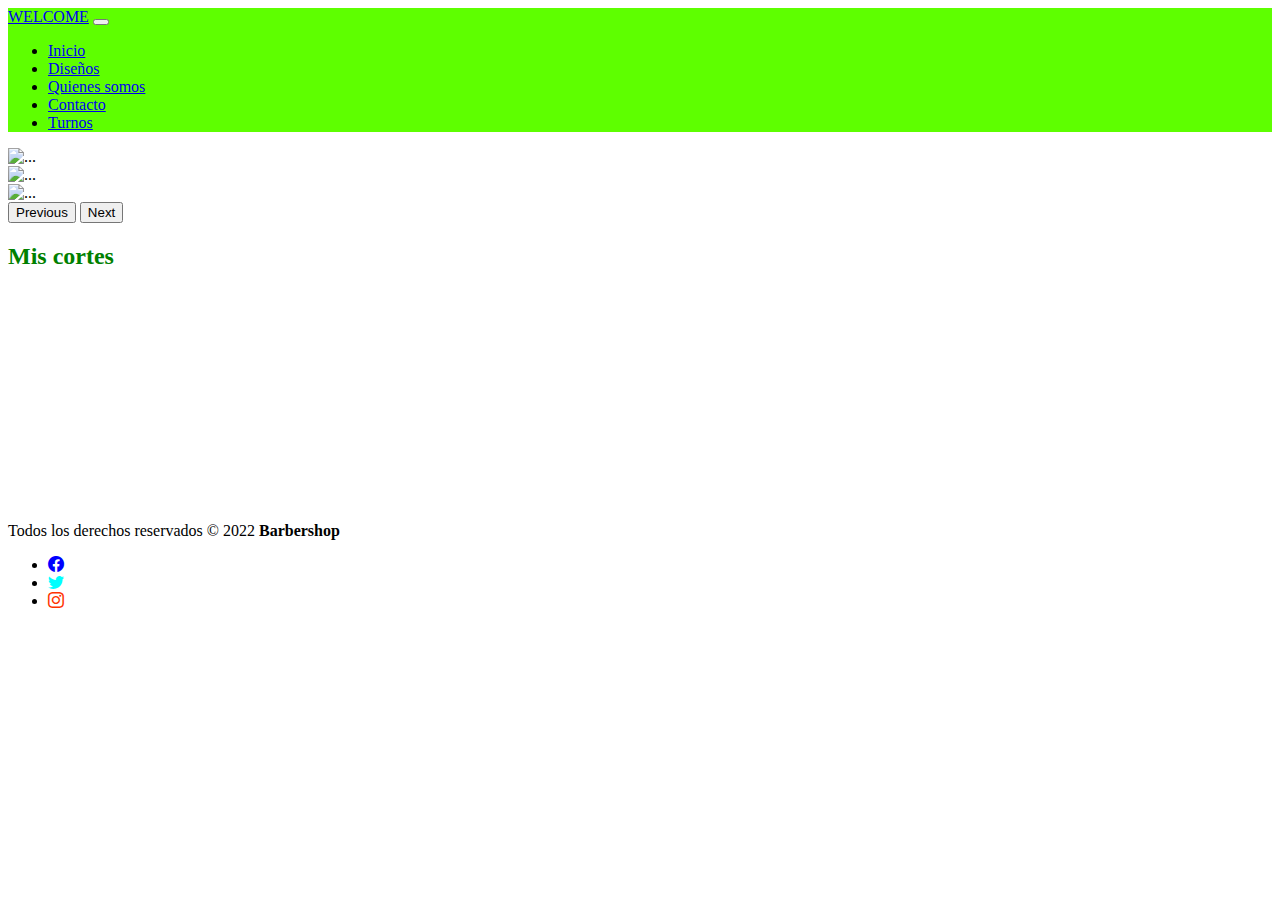
==== diseños.html @ b490d9d1 "guardar" ====
<!doctype html>
<html lang="en">

<head>
    <meta charset="utf-8">
    <meta name="viewport" content="width=device-width, initial-scale=1">
    <title>Bootstrap demo</title>
    <link href="https://cdn.jsdelivr.net/npm/bootstrap@5.2.1/dist/css/bootstrap.min.css" rel="stylesheet"
        integrity="sha384-iYQeCzEYFbKjA/T2uDLTpkwGzCiq6soy8tYaI1GyVh/UjpbCx/TYkiZhlZB6+fzT" crossorigin="anonymous">
        <link rel="stylesheet" href="https://cdn.jsdelivr.net/npm/bootstrap-icons@1.9.1/font/bootstrap-icons.css">

    <link rel="stylesheet" href="style.css">
</head>

<body>

    <header>
        <!--menu-->
        <nav class="navbar navbar-expand-lg">
            <div class="container">
                <a class="navbar-brand" href="#">WELCOME</a>
                <button class="navbar-toggler" type="button" data-bs-toggle="collapse" data-bs-target="#navbarNav"
                    aria-controls="navbarNav" aria-expanded="false" aria-label="Toggle navigation">
                    <span class="navbar-toggler-icon"></span>
                </button>
                <div class="collapse navbar-collapse" id="navbarNav">
                    <ul class="navbar-nav">
                        <li class="nav-item">
                            <a class= "nav-link" href="index.html">Inicio</a>
                        </li>
                        <li class="nav-item">
                            <a class="nav-link" href="diseños-de-cortes.html">Diseños</a>
                        </li>
                        <li class="nav-item">
                            <a class="nav-link" href="#">Quienes somos</a>
                        </li>
                        <li class="nav-item">
                            <a class="nav-link" href="contactos.html">Contacto</a>
                        </li>
                        <li class="nav-item">
                            <a class="nav-link" href="#">Turnos</a>
                        </li>
                    </ul>
                </div>
            </div>
        </nav>
        <!--carousel-->
        <div id="carouselExampleControls" class="carousel slide d-none d-sm-block" data-bs-ride="carousel">
            <div class="carousel-inner">
                <div class="carousel-item active">
                    <img src="https://picsum.photos/1600/400" class="d-block w-100" alt="...">
                </div>
                <div class="carousel-item">
                    <img src="https://picsum.photos/1600/400" class="d-block w-100" alt="...">
                </div>
                <div class="carousel-item">
                    <img src="https://picsum.photos/1600/400" class="d-block w-100" alt="...">
                </div>
            </div>
            <button class="carousel-control-prev" type="button" data-bs-target="#carouselExampleControls"
                data-bs-slide="prev">
                <span class="carousel-control-prev-icon" aria-hidden="true"></span>
                <span class="visually-hidden">Previous</span>
            </button>
            <button class="carousel-control-next" type="button" data-bs-target="#carouselExampleControls"
                data-bs-slide="next">
                <span class="carousel-control-next-icon" aria-hidden="true"></span>
                <span class="visually-hidden">Next</span>
            </button>
        </div>
    </header>
    <!--IMAGENES-->
        <h2 class="my-3">Mis cortes</h2>
        <div class="row row-cols-1 row-cols-md-2 row-cols-xl-4 g-2" id="portfolio">
            <div class="col"><img src="https://picsum.photos/700" class="img-fluid" alt=""></div>
            <div class="col"><img src="https://picsum.photos/700" class="img-fluid" alt=""></div>
            <div class="col"><img src="https://picsum.photos/700" class="img-fluid" alt=""></div>
            <div class="col"><img src="https://picsum.photos/700" class="img-fluid" alt=""></div>
            <div class="col"><img src="https://picsum.photos/700" class="img-fluid" alt=""></div>
            <div class="col"><img src="https://picsum.photos/700" class="img-fluid" alt=""></div>
            <div class="col"><img src="https://picsum.photos/700" class="img-fluid" alt=""></div>
            <div class="col"><img src="https://picsum.photos/700" class="img-fluid" alt=""></div>
            <div class="col"><img src="https://picsum.photos/700" class="img-fluid" alt=""></div>
            <div class="col"><img src="https://picsum.photos/700" class="img-fluid" alt=""></div>
            <div class="col"><img src="https://picsum.photos/700" class="img-fluid" alt=""></div>
            <div class="col"><img src="https://picsum.photos/700" class="img-fluid" alt=""></div>
        </div>
    </main>
    <footer class="container d-flex flex-wrap justify-content-between align-items-center py-3 my-4 border-top">
        <div class="col-md-4 d-flex align-items-center">
         <p>  <span class="mb-3 mb-md-0 text-muted">Todos los derechos reservados © 2022 <b>Barbershop</span></p>
        </div>
        <ul class="nav col-md-4 justify-content-end list-unstyled d-flex">
            <li class="ms-3">
                <a class="text-muted" href="#" target="_blank">
                    <i class="bi bi-facebook"></i>
                </a>
            </li>
            <li class="ms-3">
                <a class="text-muted" href="#">
                    <i class="bi bi-twitter"></i>
                </a>
            </li>
            <li class="ms-3"><a class="text-muted" href="#"><i class="bi bi-instagram"></i></a></li>
        </ul>
    </footer>



    <script src="https://cdn.jsdelivr.net/npm/bootstrap@5.2.1/dist/js/bootstrap.bundle.min.js"
        integrity="sha384-u1OknCvxWvY5kfmNBILK2hRnQC3Pr17a+RTT6rIHI7NnikvbZlHgTPOOmMi466C8"
        crossorigin="anonymous"></script>
</body>

</html>
---- style.css ----
h1 {
    color: red;
}
h2 {
    color: green
}

.card {
    border: none;
}
.card-body {
    padding: 0;
}
h3 {
    font-size: 16px;
}

#portfolio img {

    transition: all 0.5s
}
#portfolio img:hover {
    transform: scale(1.2)
}

body {
    background-image: url(https://st3.depositphotos.com/3070393/13908/i/600/depositphotos_139083656-stock-photo-stylish-vintage-barber-chair.jpg);
    background-size: 100vw 100vh;
    background-attachment: fixed;
    display: flex;
    flex-direction: column;
    min-height: 100%;
}

nav {
background-color: rgb(94, 255, 0);
}

.bi-twitter{
    color: aqua;
}

.bi-facebook {
    color: blue;
    font-size: 16px;
}
.bi-instagram{
    color: rgb(255, 51, 0);
}
.bi-instagram:hover,
.bi-twitter:hover,
.bi-facebook:hover {
    color: rgb(171, 171, 219);
}
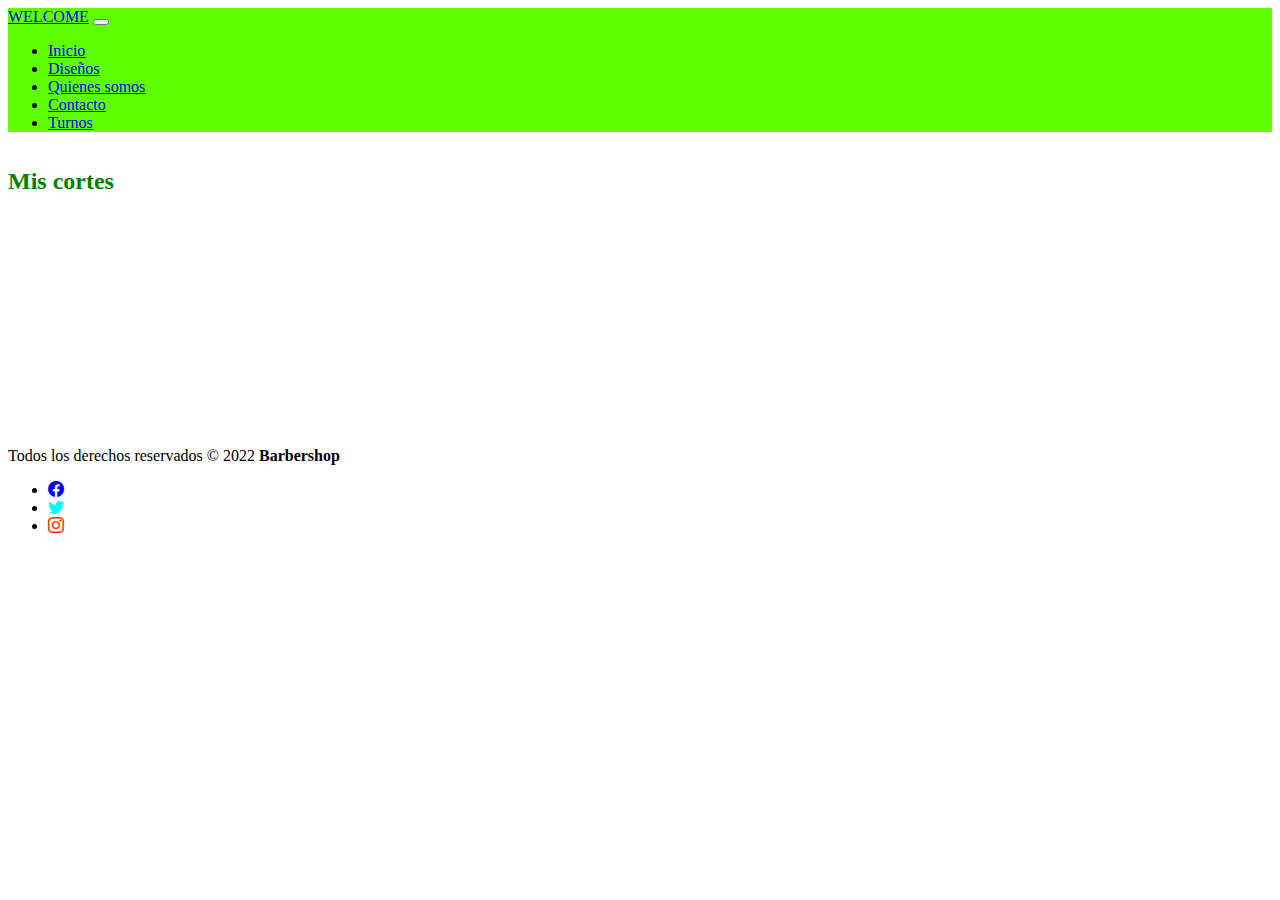
==== commit 35d604f1: "modificaciones" ====
--- a/diseños.html
+++ b/diseños.html
@@ -29,13 +29,13 @@
                             <a class= "nav-link" href="index.html">Inicio</a>
                         </li>
                         <li class="nav-item">
-                            <a class="nav-link" href="diseños-de-cortes.html">Diseños</a>
+                            <a class="nav-link" href="diseños.html">Diseños</a>
                         </li>
                         <li class="nav-item">
                             <a class="nav-link" href="#">Quienes somos</a>
                         </li>
                         <li class="nav-item">
-                            <a class="nav-link" href="contactos.html">Contacto</a>
+                            <a class="nav-link" href="#">Contacto</a>
                         </li>
                         <li class="nav-item">
                             <a class="nav-link" href="#">Turnos</a>
@@ -44,46 +44,23 @@
                 </div>
             </div>
         </nav>
-        <!--carousel-->
-        <div id="carouselExampleControls" class="carousel slide d-none d-sm-block" data-bs-ride="carousel">
-            <div class="carousel-inner">
-                <div class="carousel-item active">
-                    <img src="https://picsum.photos/1600/400" class="d-block w-100" alt="...">
-                </div>
-                <div class="carousel-item">
-                    <img src="https://picsum.photos/1600/400" class="d-block w-100" alt="...">
-                </div>
-                <div class="carousel-item">
-                    <img src="https://picsum.photos/1600/400" class="d-block w-100" alt="...">
-                </div>
-            </div>
-            <button class="carousel-control-prev" type="button" data-bs-target="#carouselExampleControls"
-                data-bs-slide="prev">
-                <span class="carousel-control-prev-icon" aria-hidden="true"></span>
-                <span class="visually-hidden">Previous</span>
-            </button>
-            <button class="carousel-control-next" type="button" data-bs-target="#carouselExampleControls"
-                data-bs-slide="next">
-                <span class="carousel-control-next-icon" aria-hidden="true"></span>
-                <span class="visually-hidden">Next</span>
-            </button>
-        </div>
     </header>
+
     <!--IMAGENES-->
         <h2 class="my-3">Mis cortes</h2>
-        <div class="row row-cols-1 row-cols-md-2 row-cols-xl-4 g-2" id="portfolio">
-            <div class="col"><img src="https://picsum.photos/700" class="img-fluid" alt=""></div>
-            <div class="col"><img src="https://picsum.photos/700" class="img-fluid" alt=""></div>
-            <div class="col"><img src="https://picsum.photos/700" class="img-fluid" alt=""></div>
-            <div class="col"><img src="https://picsum.photos/700" class="img-fluid" alt=""></div>
-            <div class="col"><img src="https://picsum.photos/700" class="img-fluid" alt=""></div>
-            <div class="col"><img src="https://picsum.photos/700" class="img-fluid" alt=""></div>
-            <div class="col"><img src="https://picsum.photos/700" class="img-fluid" alt=""></div>
-            <div class="col"><img src="https://picsum.photos/700" class="img-fluid" alt=""></div>
-            <div class="col"><img src="https://picsum.photos/700" class="img-fluid" alt=""></div>
-            <div class="col"><img src="https://picsum.photos/700" class="img-fluid" alt=""></div>
-            <div class="col"><img src="https://picsum.photos/700" class="img-fluid" alt=""></div>
-            <div class="col"><img src="https://picsum.photos/700" class="img-fluid" alt=""></div>
+        <div class="row row-cols-1 row-cols-md-3 row-cols-xl-4 g-2" id="portfolio">
+            <div class="col"><img src="https://picsum.photos/500" class="img-fluid" alt=""></div>
+            <div class="col"><img src="https://picsum.photos/500" class="img-fluid" alt=""></div>
+            <div class="col"><img src="https://picsum.photos/500" class="img-fluid" alt=""></div>
+            <div class="col"><img src="https://picsum.photos/500" class="img-fluid" alt=""></div>
+            <div class="col"><img src="https://picsum.photos/500" class="img-fluid" alt=""></div>
+            <div class="col"><img src="https://picsum.photos/500" class="img-fluid" alt=""></div>
+            <div class="col"><img src="https://picsum.photos/500" class="img-fluid" alt=""></div>
+            <div class="col"><img src="https://picsum.photos/500" class="img-fluid" alt=""></div>
+            <div class="col"><img src="https://picsum.photos/500" class="img-fluid" alt=""></div>
+            <div class="col"><img src="https://picsum.photos/500" class="img-fluid" alt=""></div>
+            <div class="col"><img src="https://picsum.photos/500" class="img-fluid" alt=""></div>
+            <div class="col"><img src="https://picsum.photos/500" class="img-fluid" alt=""></div>
         </div>
     </main>
     <footer class="container d-flex flex-wrap justify-content-between align-items-center py-3 my-4 border-top">
